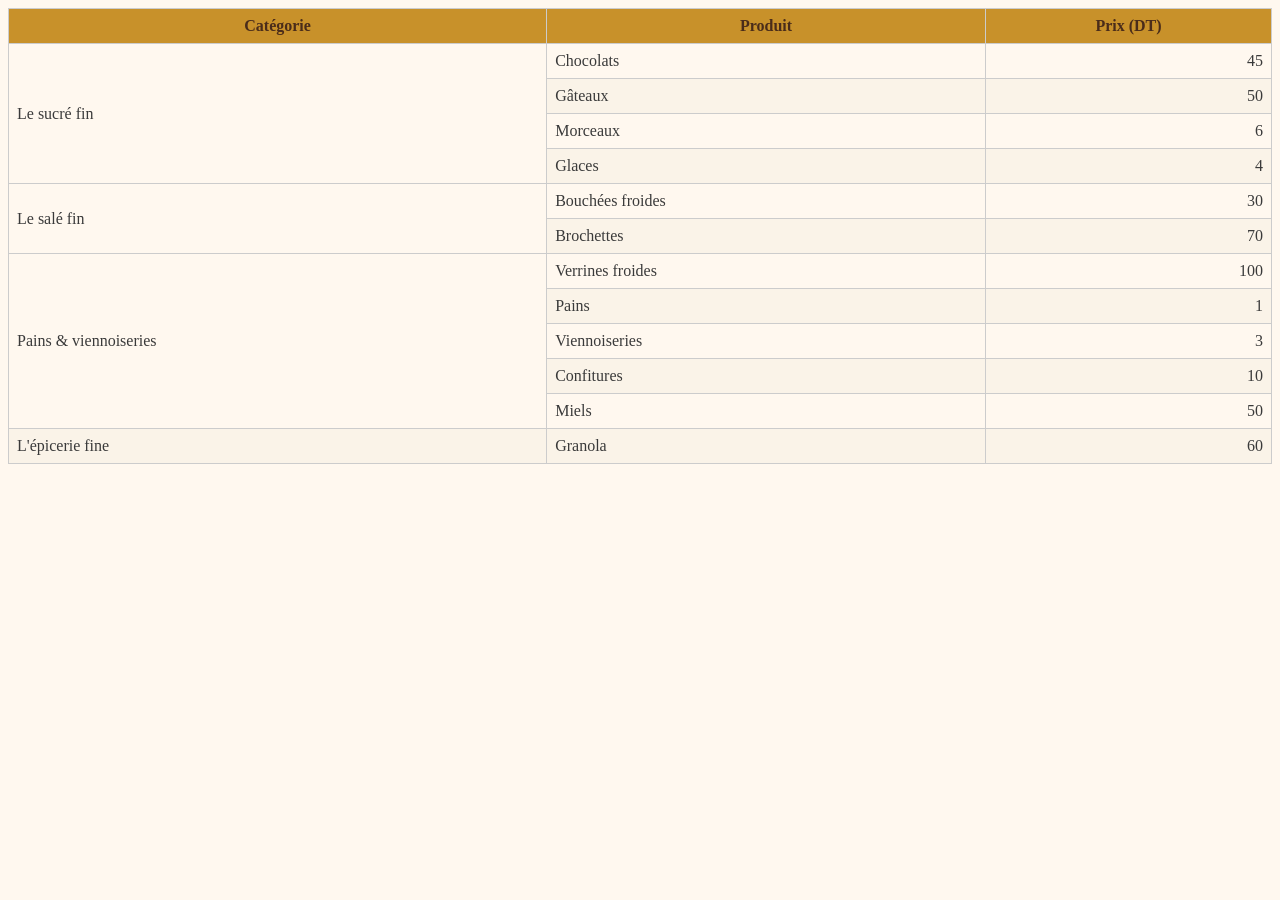
==== carte.html @ 82a22570 "Nous avons terminer le tp numero 4" ====
<!DOCTYPE html>
<html lang="fr">
<head>
    <meta charset="UTF-8">
    <meta name="viewport" content="width=device-width, initial-scale=1.0">
    <title>Carte</title>
    <link rel="stylesheet" href="css/style.css">
    <script src="js/"></script>
</head>
<body>
     <table border="1">
    <thead>
        <tr>
            <th>Catégorie</th>
            <th>Produit</th>
            <th>Prix (DT)</th>
        </tr>
    </thead>
    <tbody>
        <tr>
            <td rowspan="4">Le sucré fin</td>
            <td>Chocolats</td>
            <td>45</td>
        </tr>
        <tr>
            <td>Gâteaux</td>
            <td>50</td>
        </tr>
        <tr>
            <td>Morceaux</td>
            <td>6</td>
        </tr>
        <tr>
            <td>Glaces</td>
            <td>4</td>
        </tr>
        <tr>
            <td rowspan="2">Le salé fin</td>
            <td>Bouchées froides</td>
            <td>30</td>
        </tr>
        <tr>
            <td>Brochettes</td>
            <td>70</td>
        </tr>
        <tr>
            <td rowspan="5">Pains & viennoiseries</td>
            <td>Verrines froides</td>
            <td>100</td>
        </tr>
        <tr>
            <td>Pains</td>
            <td>1</td>
        </tr>
        <tr>
            <td>Viennoiseries</td>
            <td>3</td>
        </tr>
        <tr>
            <td>Confitures</td>
            <td>10</td>
        </tr>
        <tr>
            <td>Miels</td>
            <td>50</td>
        </tr>
        <tr>
            <td>L'épicerie fine</td>
            <td>Granola</td>
            <td>60</td>
        </tr>
    </tbody>
</table>
</body>
</html>
---- css/style.css ----
h1 { color: red; }
:root {
  --miel: #c8912a;
  --chocolat: #4a2c1a;
  --creme: #fff8ef;
  --pistache: #6b8e4e;
  --gris-texte: #3a3a3a;
  --espace: 1rem;
}

body {
  background-color: var(--creme);
  color: var(--gris-texte);
}
h2 {
  color: var(--chocolat);
  border-bottom: 2px solid var(--miel);
}

nav ,a {
  color: var(--chocolat);
  font-weight: bold;
  text-decoration: none;
}

strong {
  color: var(--miel);
}

footer {
  background-color: var(--chocolat);
  color: var(--creme);
  text-align: center;
}


p, li {
  line-height: 1.6;
}


#contact {
  background-color: #ffffff;
  padding: var(--espace);
}


.mise-en-avant {
  font-size: larger;
  font-style: italic;
}

a:link { color: var(--miel); }
a:visited { color: var(--pistache); }
a:hover { color: var(--chocolat); text-decoration: underline; }
a:active { color: var(--chocolat); }
.carte-info {
  width: 400 px;
  padding: 20 px;
  border: 2px solid var(--miel);
  margin: 30 px;
}
*, *::before, *::after {
  box-sizing: border-box;
}
table {
  border-collapse: collapse;
  width: 100%;
}

thead {
  background-color: var(--miel);
  color: var(--chocolat);
}

th, td {
  border: 1px solid #ccc;
  padding: 8px;
}

tbody tr td:last-child {
  text-align: right;
}

tbody tr:nth-child(even) {
  background-color: #faf3e8;
}

caption {
  caption-side: bottom;
  font-style: italic;
}
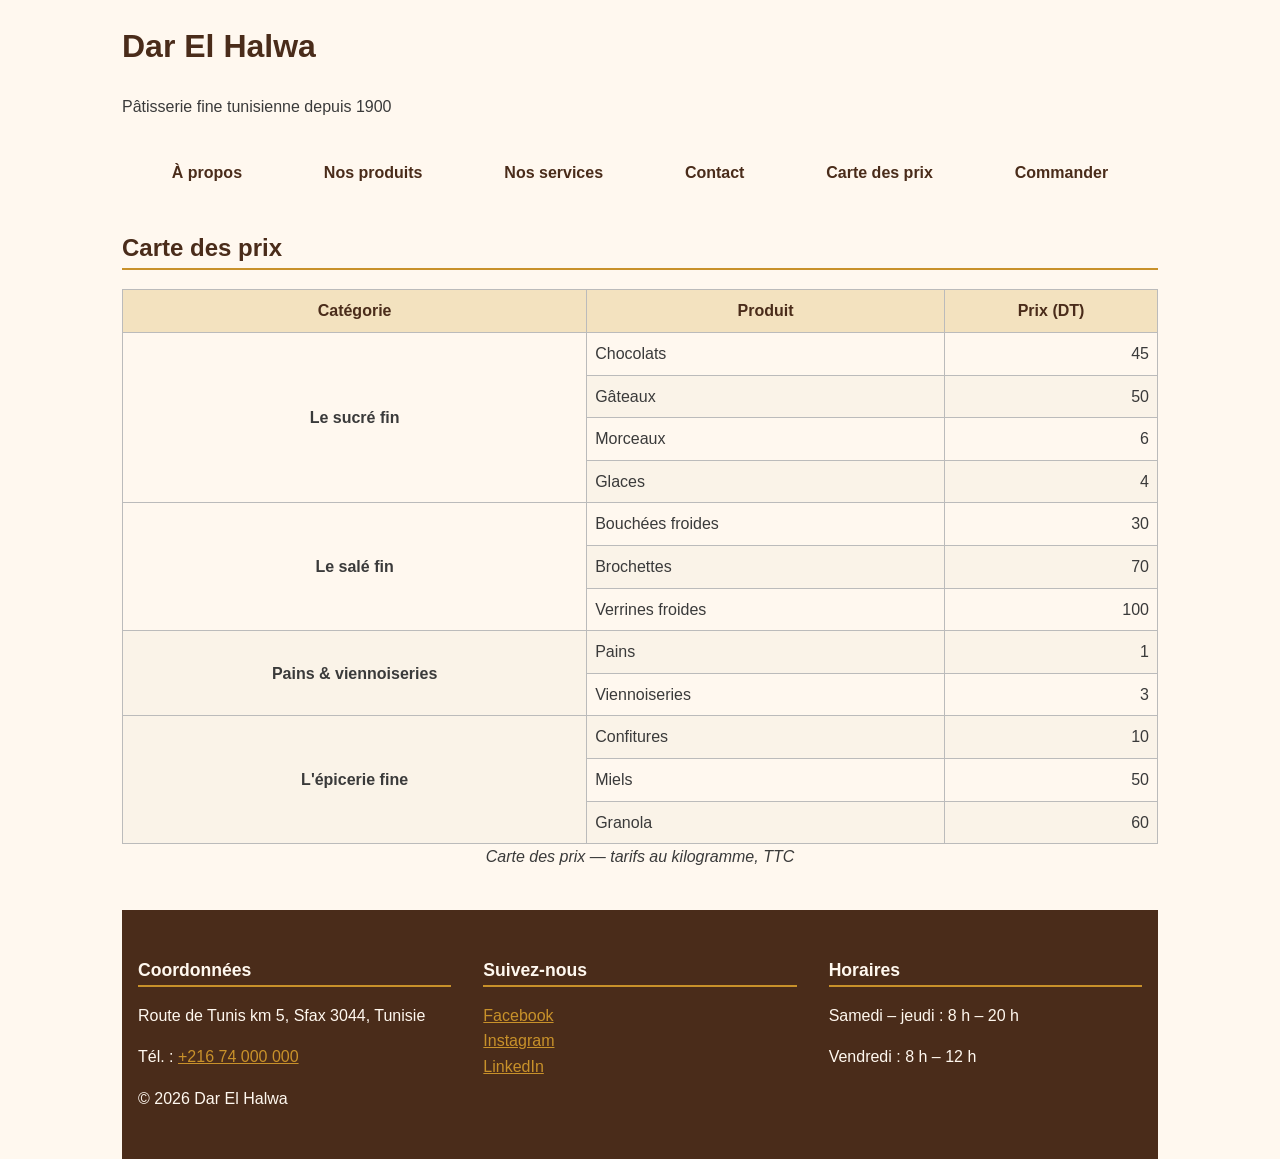
==== commit e5bbcee3: "Add files via upload" ====
--- a/carte.html
+++ b/carte.html
@@ -1,75 +1,117 @@
-<!DOCTYPE html>
-<html lang="fr">
-<head>
-    <meta charset="UTF-8">
-    <meta name="viewport" content="width=device-width, initial-scale=1.0">
-    <title>Carte</title>
-    <link rel="stylesheet" href="css/style.css">
-    <script src="js/"></script>
-</head>
-<body>
-     <table border="1">
-    <thead>
-        <tr>
-            <th>Catégorie</th>
-            <th>Produit</th>
-            <th>Prix (DT)</th>
-        </tr>
-    </thead>
-    <tbody>
-        <tr>
-            <td rowspan="4">Le sucré fin</td>
-            <td>Chocolats</td>
-            <td>45</td>
-        </tr>
-        <tr>
-            <td>Gâteaux</td>
-            <td>50</td>
-        </tr>
-        <tr>
-            <td>Morceaux</td>
-            <td>6</td>
-        </tr>
-        <tr>
-            <td>Glaces</td>
-            <td>4</td>
-        </tr>
-        <tr>
-            <td rowspan="2">Le salé fin</td>
-            <td>Bouchées froides</td>
-            <td>30</td>
-        </tr>
-        <tr>
-            <td>Brochettes</td>
-            <td>70</td>
-        </tr>
-        <tr>
-            <td rowspan="5">Pains & viennoiseries</td>
-            <td>Verrines froides</td>
-            <td>100</td>
-        </tr>
-        <tr>
-            <td>Pains</td>
-            <td>1</td>
-        </tr>
-        <tr>
-            <td>Viennoiseries</td>
-            <td>3</td>
-        </tr>
-        <tr>
-            <td>Confitures</td>
-            <td>10</td>
-        </tr>
-        <tr>
-            <td>Miels</td>
-            <td>50</td>
-        </tr>
-        <tr>
-            <td>L'épicerie fine</td>
-            <td>Granola</td>
-            <td>60</td>
-        </tr>
-    </tbody>
-</table>
-</body>
-</html>+<!DOCTYPE html>
+<html lang="fr">
+<head>
+  <meta charset="UTF-8">
+  <meta name="viewport" content="width=device-width, initial-scale=1">
+  <title>Carte des prix — Dar El Halwa</title>
+  <link rel="stylesheet" href="css/style.css">
+</head>
+<body>
+  <header>
+    <h1>Dar El Halwa</h1>
+    <p>Pâtisserie fine tunisienne depuis 1900</p>
+  </header>
+  <nav id="sommaire" aria-label="Navigation principale">
+    <ul>
+      <li><a href="index.html#apropos">À propos</a></li>
+      <li><a href="index.html#produits">Nos produits</a></li>
+      <li><a href="index.html#services">Nos services</a></li>
+      <li><a href="index.html#contact">Contact</a></li>
+      <li><a href="carte.html">Carte des prix</a></li>
+      <li><a href="commande.html">Commander</a></li>
+    </ul>
+  </nav>
+  <main>
+    <section id="carte-prix">
+      <h2>Carte des prix</h2>
+      <div class="table-defilant">
+      <table>
+        <caption>Carte des prix — tarifs au kilogramme, TTC</caption>
+        <thead>
+          <tr>
+            <th scope="col">Catégorie</th>
+            <th scope="col">Produit</th>
+            <th scope="col">Prix (DT)</th>
+          </tr>
+        </thead>
+        <tbody>
+        <tr>
+          <th scope="rowgroup" rowspan="4">Le sucré fin</th>
+          <td>Chocolats</td>
+          <td>45</td>
+        </tr>
+        <tr>
+          <td>Gâteaux</td>
+          <td>50</td>
+        </tr>
+        <tr>
+          <td>Morceaux</td>
+          <td>6</td>
+        </tr>
+        <tr>
+          <td>Glaces</td>
+          <td>4</td>
+        </tr>
+        <tr>
+          <th scope="rowgroup" rowspan="3">Le salé fin</th>
+          <td>Bouchées froides</td>
+          <td>30</td>
+        </tr>
+        <tr>
+          <td>Brochettes</td>
+          <td>70</td>
+        </tr>
+        <tr>
+          <td>Verrines froides</td>
+          <td>100</td>
+        </tr>
+        <tr>
+          <th scope="rowgroup" rowspan="2">Pains &amp; viennoiseries</th>
+          <td>Pains</td>
+          <td>1</td>
+        </tr>
+        <tr>
+          <td>Viennoiseries</td>
+          <td>3</td>
+        </tr>
+        <tr>
+          <th scope="rowgroup" rowspan="3">L'épicerie fine</th>
+          <td>Confitures</td>
+          <td>10</td>
+        </tr>
+        <tr>
+          <td>Miels</td>
+          <td>50</td>
+        </tr>
+        <tr>
+          <td>Granola</td>
+          <td>60</td>
+        </tr>
+        </tbody>
+      </table>
+      </div>
+    </section>
+  </main>
+  <footer style="margin-top: 40px;">
+    <div>
+      <h2>Coordonnées</h2>
+      <p>Route de Tunis km 5, Sfax 3044, Tunisie</p>
+      <p>Tél. : <a href="tel:+21674000000">+216 74 000 000</a></p>
+      <p>&copy; 2026 Dar El Halwa</p>
+    </div>
+    <div>
+      <h2>Suivez-nous</h2>
+      <ul>
+        <li><a href="https://www.facebook.com/darelhalwa" target="_blank" rel="noopener">Facebook</a></li>
+        <li><a href="https://www.instagram.com/darelhalwa" target="_blank" rel="noopener">Instagram</a></li>
+        <li><a href="https://www.linkedin.com/company/darelhalwa" target="_blank" rel="noopener">LinkedIn</a></li>
+      </ul>
+    </div>
+    <div>
+      <h2>Horaires</h2>
+      <p>Samedi – jeudi : 8 h – 20 h</p>
+      <p>Vendredi : 8 h – 12 h</p>
+    </div>
+  </footer>
+</body>
+</html>
--- a/css/style.css
+++ b/css/style.css
@@ -1,92 +1,134 @@
-h1 { color: red; }
-:root {
-  --miel: #c8912a;
-  --chocolat: #4a2c1a;
-  --creme: #fff8ef;
-  --pistache: #6b8e4e;
-  --gris-texte: #3a3a3a;
-  --espace: 1rem;
-}
-
-body {
-  background-color: var(--creme);
-  color: var(--gris-texte);
-}
-h2 {
-  color: var(--chocolat);
-  border-bottom: 2px solid var(--miel);
-}
-
-nav ,a {
-  color: var(--chocolat);
-  font-weight: bold;
-  text-decoration: none;
-}
-
-strong {
-  color: var(--miel);
-}
-
-footer {
-  background-color: var(--chocolat);
-  color: var(--creme);
-  text-align: center;
-}
-
-
-p, li {
-  line-height: 1.6;
-}
-
-
-#contact {
-  background-color: #ffffff;
-  padding: var(--espace);
-}
-
-
-.mise-en-avant {
-  font-size: larger;
-  font-style: italic;
-}
-
-a:link { color: var(--miel); }
-a:visited { color: var(--pistache); }
-a:hover { color: var(--chocolat); text-decoration: underline; }
-a:active { color: var(--chocolat); }
-.carte-info {
-  width: 400 px;
-  padding: 20 px;
-  border: 2px solid var(--miel);
-  margin: 30 px;
-}
-*, *::before, *::after {
-  box-sizing: border-box;
-}
-table {
-  border-collapse: collapse;
-  width: 100%;
-}
-
-thead {
-  background-color: var(--miel);
-  color: var(--chocolat);
-}
-
-th, td {
-  border: 1px solid #ccc;
-  padding: 8px;
-}
-
-tbody tr td:last-child {
-  text-align: right;
-}
-
-tbody tr:nth-child(even) {
-  background-color: #faf3e8;
-}
-
-caption {
-  caption-side: bottom;
-  font-style: italic;
-}+*, *::before, *::after {
+  box-sizing: border-box;
+}
+
+:root {
+  --miel: #c8912a;
+  --chocolat: #4a2c1a;
+  --creme: #fff8ef;
+  --pistache: #6b8e4e;
+  --gris-texte: #3a3a3a;
+  --espace: 1rem;
+}
+
+body {
+  display: grid;
+  grid-template-areas:
+    "entete"
+    "navigation"
+    "contenu"
+    "pied";
+  grid-template-rows: auto auto 1fr auto;
+  min-height: 100vh;
+  max-width: 1100px;
+  margin: 0 auto;
+  padding: 0 var(--espace);
+  background-color: var(--creme);
+  color: var(--gris-texte);
+  font-family: "Segoe UI", Tahoma, Arial, sans-serif;
+  font-size: 1rem;
+  line-height: 1.6;
+}
+header { grid-area: entete; }
+nav    { grid-area: navigation; }
+main   { grid-area: contenu; }
+footer { grid-area: pied; }
+
+h1, h2, h3 { color: var(--chocolat); }
+h2 { border-bottom: 2px solid var(--miel); }
+
+p, li { line-height: 1.6; }
+
+strong { color: var(--miel); }
+
+img, video { max-width: 100%; height: auto; }
+audio { max-width: 100%; }
+
+a:link    { color: var(--miel); }
+a:visited { color: var(--pistache); }
+a:hover   { color: var(--chocolat); text-decoration: underline; }
+a:active  { color: var(--chocolat); }
+
+.mise-en-avant { font-size: 1.25rem; font-style: italic; }
+
+#contact { background-color: #fff; padding: var(--espace); }
+.carte-info {
+  max-width: 400px;
+  padding: 20px;
+  border: 2px solid var(--miel);
+  margin: 30px 0;
+}
+
+nav ul {
+  display: flex;
+  flex-wrap: wrap;
+  justify-content: space-evenly;
+  align-items: center;
+  gap: var(--espace);
+  list-style: none;
+  padding: 0;
+}
+nav a,
+nav a:link,
+nav a:visited {
+  display: block;
+  padding: 0.5rem 1rem;
+  border-radius: 0.4rem;
+  text-decoration: none;
+  font-weight: bold;
+  color: var(--chocolat);
+}
+nav a:hover { background-color: var(--miel); color: #fff; }
+
+.grille-produits {
+  display: grid;
+  grid-template-columns: 1fr;
+  gap: 1.5rem;
+  list-style: none;
+  padding: 0;
+}
+.carte {
+  display: flex;
+  flex-direction: column;
+  background-color: #fff;
+  border: 1px solid #e5d3b3;
+  border-radius: 0.6rem;
+  padding: var(--espace);
+  box-shadow: 0 2px 6px rgba(0, 0, 0, 0.1);
+}
+.carte .prix { margin-top: auto; font-weight: bold; color: var(--chocolat); }
+
+footer {
+  display: flex;
+  flex-direction: column;
+  gap: calc(var(--espace) * 2);
+  padding: calc(var(--espace) * 2) var(--espace);
+  background-color: var(--chocolat);
+  color: var(--creme);
+  text-align: center;
+}
+footer > div { flex: 1; }
+footer h2 { color: var(--creme); font-size: 1.1rem; }
+footer ul { list-style: none; padding: 0; }
+footer a:link, footer a:visited { color: var(--miel); }
+
+.table-defilant { overflow-x: auto; }
+table { border-collapse: collapse; width: 100%; }
+thead { background-color: #f3e2bf; color: var(--chocolat); }
+th, td { border: 1px solid #bbb; padding: 8px; }
+tbody tr td:last-child { text-align: right; }
+tbody tr:nth-child(even) { background-color: #faf3e8; }
+caption { caption-side: bottom; font-style: italic; }
+
+fieldset { margin-bottom: var(--espace); border: 1px solid var(--miel); border-radius: 0.4rem; }
+legend { color: var(--chocolat); font-weight: bold; }
+input, select, textarea { max-width: 100%; }
+
+@media (min-width: 768px) {
+  .grille-produits { grid-template-columns: repeat(2, 1fr); }
+  footer { flex-direction: row; text-align: left; }
+}
+@media (min-width: 1024px) {
+  body { padding: 0 calc(var(--espace) * 2); }
+  .grille-produits { grid-template-columns: repeat(3, 1fr); }
+}
